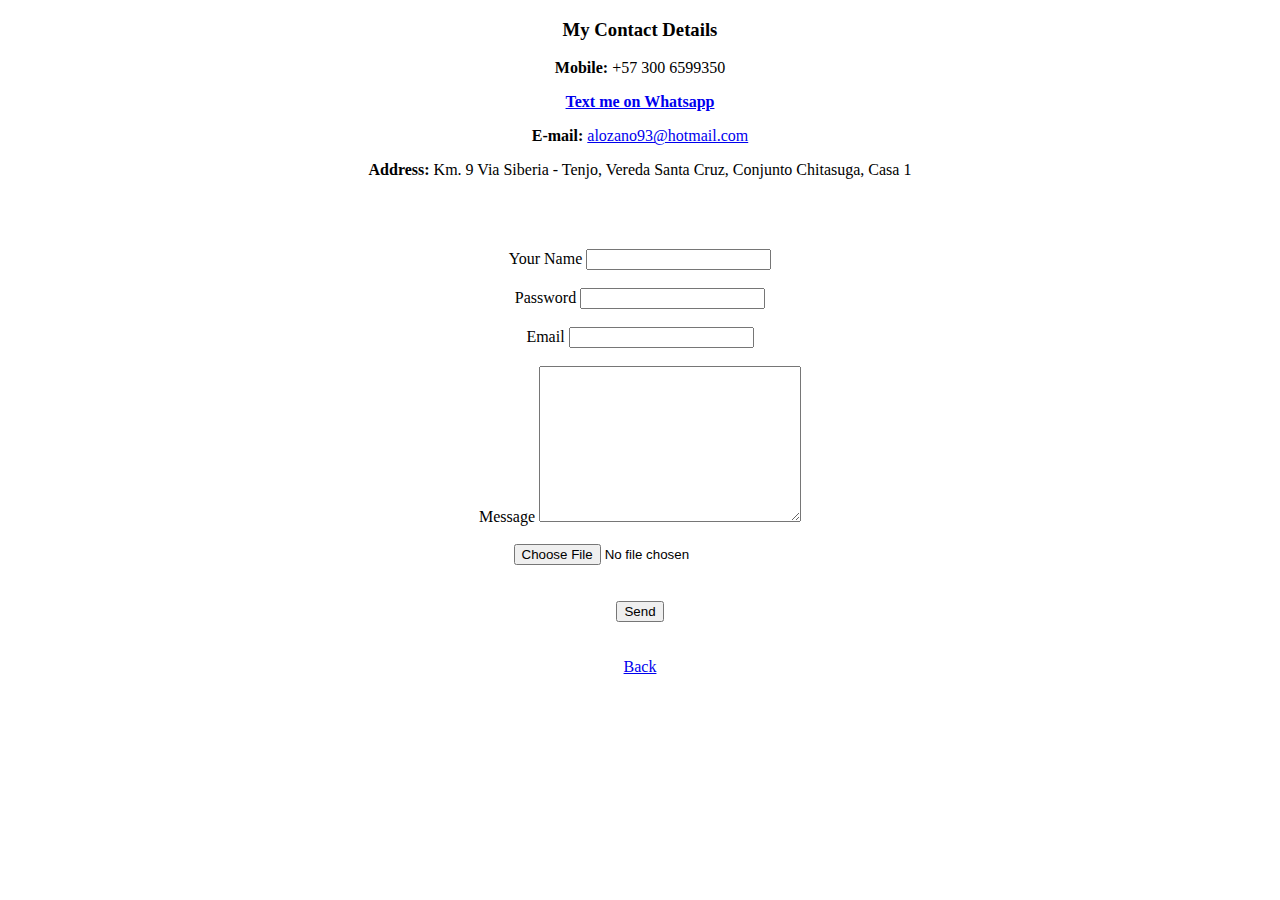
==== contact.html @ 8d46db62 "Add initial cv website files" ====
<!DOCTYPE html>
 <html lang="en" dir="ltr">

 <head>
   <meta charset="utf-8">
   <title>Contact Me</title>
   <h3 align="center">My Contact Details </h3>
 </head>

 <body align="center">
   <p> <strong>Mobile: </strong>+57 300 6599350 <br></p>
   <p> <strong><a href="https://wa.me/573006599350">Text me on Whatsapp</a></strong> <br></p>
   <p> <strong>E-mail: </strong> <a href="mailto:alozano93@hotmail.com">alozano93@hotmail.com</a> <br></p>
   <p> <strong>Address: </strong>Km. 9 Via Siberia - Tenjo, Vereda Santa Cruz, Conjunto Chitasuga, Casa 1 <br></p>
   <br>
   <br>
   <br>
   <form action="mailto:alozano93@hotmail.com" method="post" enctype="text/plain">
     <label for="">Your Name</label>
     <input type="text" name="yourName" value=""><br><br>
     <label for="">Password</label>
     <input type="password" name="yourPassword" value=""><br><br>
     <label for="">Email</label>
     <input type="email" name="yourEmail" value=""><br><br>
     <label for="">Message</label>
    <textarea name="yourMessage" rows="10" cols="30"></textarea>  <br><br>
     <input type="file" name="" value=""><br><br><br>
     <input type="submit" name="" value="Send">
   </form>
   <br>
   <br>
   <a href="file:///C:/Users/Julian%20Lozano/Documents/Web%20Development/HTML%20-%20Personal%20Site/index.html">Back</a>
 </body>

 </html>
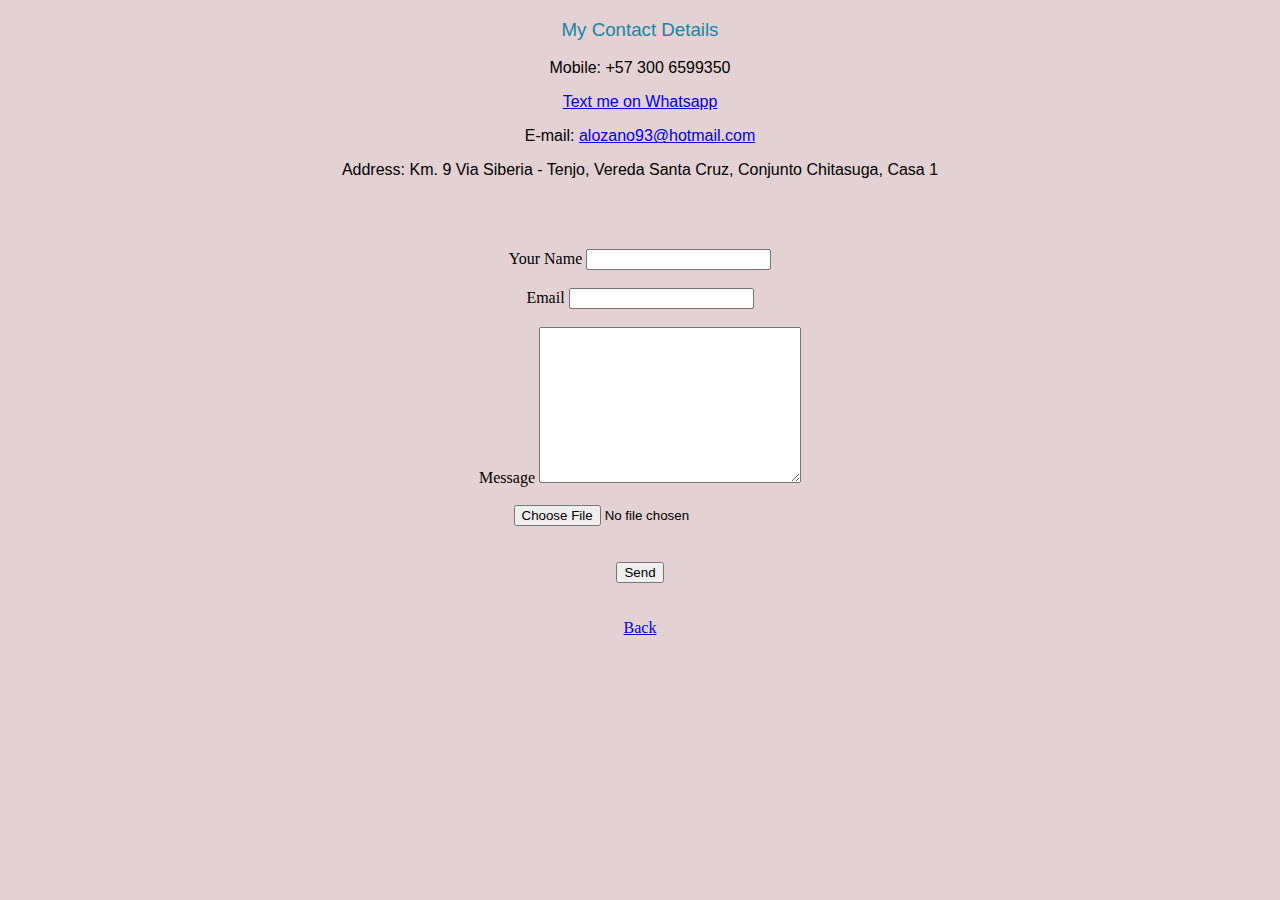
==== commit cce58d7a: "Changes v 2.0" ====
--- a/contact.html
+++ b/contact.html
@@ -4,6 +4,7 @@
  <head>
    <meta charset="utf-8">
    <title>Contact Me</title>
+     <link rel="stylesheet" href="css/styles.css">
    <h3 align="center">My Contact Details </h3>
  </head>
 
@@ -18,9 +19,7 @@
    <form action="mailto:alozano93@hotmail.com" method="post" enctype="text/plain">
      <label for="">Your Name</label>
      <input type="text" name="yourName" value=""><br><br>
-     <label for="">Password</label>
-     <input type="password" name="yourPassword" value=""><br><br>
-     <label for="">Email</label>
+         <label for="">Email</label>
      <input type="email" name="yourEmail" value=""><br><br>
      <label for="">Message</label>
     <textarea name="yourMessage" rows="10" cols="30"></textarea>  <br><br>
--- a/css/styles.css
+++ b/css/styles.css
@@ -0,0 +1,33 @@
+body {
+  background-color: #e4d1d3;
+}
+
+hr {
+  border-color: #dd0a35;
+  border-style: none;
+  border-top-style: dotted;
+  border-width: 5px;
+  width: 4%;
+}
+
+h1 {
+  color: #014955;
+  font-family: adobe-garamond-pro, HelveticaNeue-Light, "Helvetica Neue Light", "Helvetica Neue", Helvetica, Arial, "Lucida Grande", sans-serif;
+  font-weight: 300;
+}
+
+h3 {
+  color: #1687a7;
+  font-family: adobe-garamond-pro, HelveticaNeue-Light, "Helvetica Neue Light", "Helvetica Neue", Helvetica, Arial, "Lucida Grande", sans-serif;
+  font-weight: 300;
+}
+
+p {
+  font-family: adobe-garamond-pro, HelveticaNeue-Light, "Helvetica Neue Light", "Helvetica Neue", Helvetica, Arial, "Lucida Grande", sans-serif;
+  font-weight: 300;
+}
+
+li {
+  font-family: adobe-garamond-pro, HelveticaNeue-Light, "Helvetica Neue Light", "Helvetica Neue", Helvetica, Arial, "Lucida Grande", sans-serif;
+  font-weight: 300;
+}
